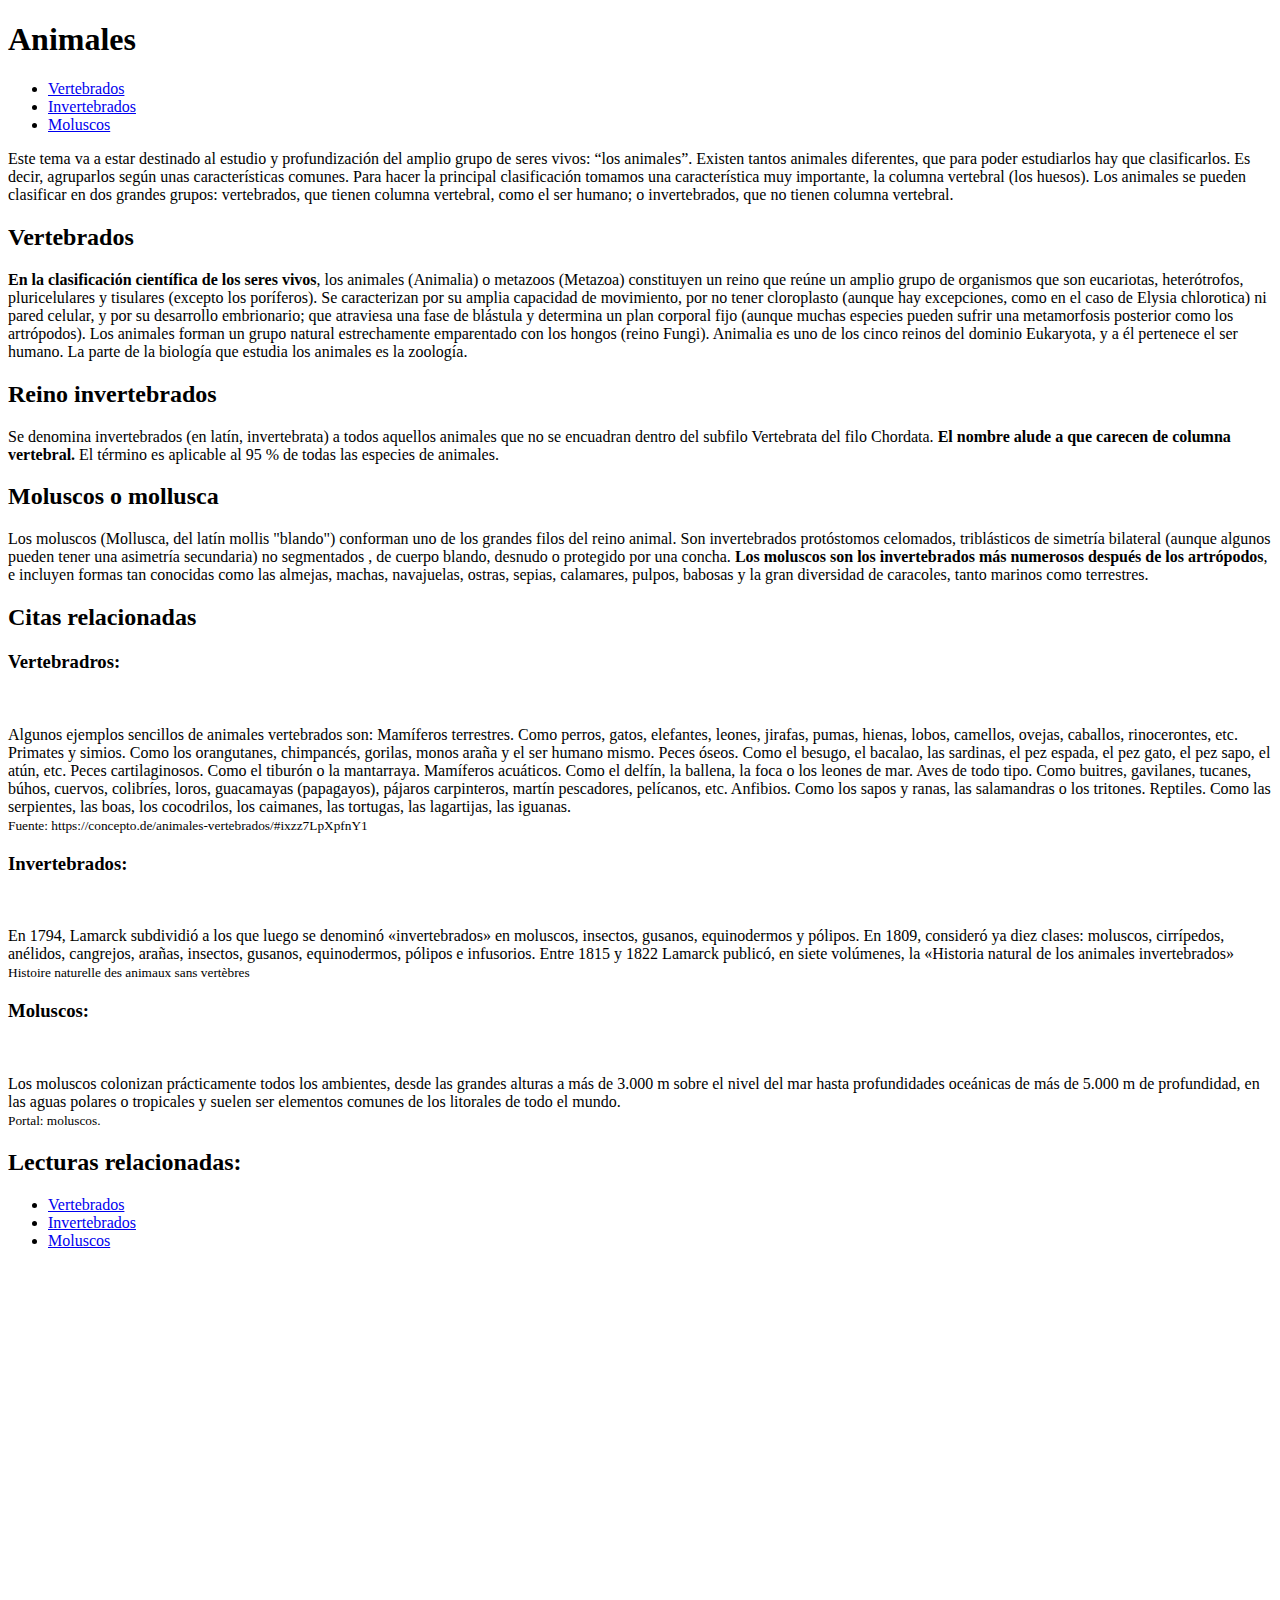
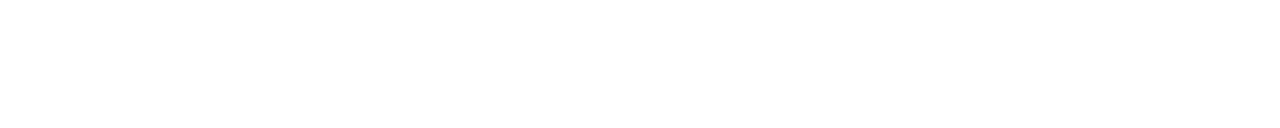
==== index.html @ 8828ab28 "agregamos un h1" ====
<!DOCTYPE html>
<html lang="en">

<head>
    <meta charset="UTF-8">
    <meta http-equiv="X-UA-Compatible" content="IE=edge">
    <meta name="viewport" content="width=device-width, initial-scale=1.0">
    <meta name="author" content="Thomygonn">
    <meta name="keywords" content="">
    <!--llenar-->
    <meta name="description" content="">
    <!--llenar-->
    <title> Animales | Inicio </title>

    <link rel="stylesheet" href="./style.css" type="text/css">
    <!--ref css -->
    <link rel="shortcut icon" href="../Trabajo animales/img/fox.png" type="image/x-icon">

    <link href="https://fonts.googleapis.com/css2?family=Raleway:ital,wght@1,100&display=swap" rel="stylesheet">



</head>
<!-- este es mi comentario (?) -->
<h1></h1>
<body>

    <header>
        <h1> Animales</h1>
    </header> <!-- header-->


    <nav>
        <ul>
            <li> <a href="#vertebrados"> <span class="navegador"> Vertebrados</span> </a> </li>
            <li> <a href="#invertebrados"> <span class="navegador"> Invertebrados</span> </a> </li>
            <li> <a href="#moluscos"> <span class="navegador"> Moluscos</span> </a> </li>
        </ul>
    </nav>

    <main>

        <p> Este tema va a estar destinado al estudio y profundización del amplio grupo de seres vivos: “los
            animales”.
            Existen tantos animales diferentes, que para poder estudiarlos hay que clasificarlos. Es decir, agruparlos
            <!--párrafo introductorio-->
            según unas características comunes. Para hacer la principal clasificación tomamos una característica muy
            importante, la columna vertebral (los huesos).
            Los animales se pueden clasificar en dos grandes grupos: vertebrados, que tienen columna vertebral,
            como el ser humano; o invertebrados, que no tienen columna vertebral.
        </p>



        <h2 id="vertebrados"> Vertebrados</h2>

        <p> <strong> En la clasificación científica de los seres vivos</strong>, los animales (Animalia) o metazoos
            (Metazoa) constituyen un reino que reúne un amplio grupo de organismos que son eucariotas, heterótrofos,
            pluricelulares y tisulares (excepto los poríferos). Se caracterizan por su amplia capacidad de movimiento,
            por no tener cloroplasto (aunque hay excepciones, como en el caso de Elysia chlorotica) ni pared celular, y
            por su desarrollo embrionario; que atraviesa una fase de blástula y determina un plan corporal fijo (aunque
            muchas especies pueden sufrir una metamorfosis posterior como los artrópodos). Los animales forman un grupo
            natural estrechamente emparentado con los hongos (reino Fungi). Animalia es uno de los cinco reinos del
            dominio Eukaryota, y a él pertenece el ser humano. La parte de la biología que estudia los animales es la
            zoología.</p>

        <!--use strong para determinar mas detalles, en vez de hacer span con class -->


        <h2 id="invertebrados">Reino invertebrados</h2>

        <p> Se denomina invertebrados (en latín, invertebrata) a todos aquellos animales que no se encuadran dentro del
            subfilo Vertebrata del filo Chordata. <strong>El nombre alude a que carecen de columna vertebral.</strong>
            El término es aplicable al 95 % de todas las especies de animales.​</p>

        <!--SPAN 2 -->


        <h2 id="moluscos">Moluscos o mollusca</h2>

        <p> Los moluscos (Mollusca, del latín mollis "blando") conforman uno de los grandes filos del reino animal. Son
            invertebrados protóstomos celomados, triblásticos de simetría bilateral (aunque algunos pueden tener una
            asimetría secundaria) no segmentados , de cuerpo blando, desnudo o protegido por una concha. <strong>Los
                moluscos son los invertebrados más numerosos después de los artrópodos</strong>, e incluyen formas tan
            conocidas como las almejas, machas, navajuelas, ostras, sepias, calamares, pulpos, babosas y la gran
            diversidad de caracoles, tanto marinos como terrestres.</p>

        <!--SPAN 3 -->


        <!--Citas relacionadas-->

        <h2>Citas relacionadas</h2>


        <h3>Vertebradros:</h3> <br>
        <!--cita de vertebrados-->
        <p class="italica">Algunos ejemplos sencillos de animales vertebrados son:

            Mamíferos terrestres. Como perros, gatos, elefantes, leones, jirafas, pumas, hienas, lobos, camellos,
            ovejas, caballos, rinocerontes, etc.
            Primates y simios. Como los orangutanes, chimpancés, gorilas, monos araña y el ser humano mismo.
            Peces óseos. Como el besugo, el bacalao, las sardinas, el pez espada, el pez gato, el pez sapo, el atún,
            etc.
            Peces cartilaginosos. Como el tiburón o la mantarraya.
            Mamíferos acuáticos. Como el delfín, la ballena, la foca o los leones de mar.
            Aves de todo tipo. Como buitres, gavilanes, tucanes, búhos, cuervos, colibríes, loros, guacamayas
            (papagayos), pájaros carpinteros, martín pescadores, pelícanos, etc.
            Anfibios. Como los sapos y ranas, las salamandras o los tritones.
            Reptiles. Como las serpientes, las boas, los cocodrilos, los caimanes, las tortugas, las lagartijas, las
            iguanas. <br>
            <small> Fuente: https://concepto.de/animales-vertebrados/#ixzz7LpXpfnY1 </small> <br>


        </p>

        <h3> Invertebrados:</h3> <br>
        <!--cita invertebrados-->
        <p class="italica">En 1794, Lamarck subdividió a los que luego se denominó «invertebrados» en moluscos,
            insectos, gusanos, equinodermos y pólipos. En 1809, consideró ya diez clases: moluscos, cirrípedos,
            anélidos, cangrejos, arañas, insectos, gusanos, equinodermos, pólipos e infusorios. Entre 1815 y 1822
            Lamarck publicó, en siete volúmenes, la «Historia natural de los animales invertebrados» <br>
            <small>Histoire naturelle des animaux sans vertèbres</small> <br>
        </p>

        <h3>Moluscos:</h3> <br>
        <!--citas moluscos-->
        <p class="italica">
            Los moluscos colonizan prácticamente todos los ambientes, desde las grandes alturas a más de 3.000 m sobre
            el nivel del mar hasta profundidades oceánicas de más de 5.000 m de profundidad, en las aguas polares o
            tropicales y suelen ser elementos comunes de los litorales de todo el mundo. <br>
            <small> Portal: moluscos.</small> <br>
        </p>


        <h2>Lecturas relacionadas:</h2>
        <!--Puse asi para que me mande a un archivo en nueva pestaña pero no sabia que linkear-->
        <ul>

            <li> <a href="link2" target="_blank"> Vertebrados</a> </li>
            <li> <a href="link3" target="_blank"> Invertebrados </a> </li>
            <li> <a href="link4" target="_blank"> Moluscos</a> </li>

        </ul>
<!--Mapa, lo agrego iara-->
        <iframe
            src="https://www.google.com/maps/embed?pb=!1m18!1m12!1m3!1d26268.046812276378!2d-58.46223981170157!3d-34.61665499917407!2m3!1f0!2f0!3f0!3m2!1i1024!2i768!4f13.1!3m3!1m2!1s0x95bcca3911f8ab2d%3A0x27b394c2f3d87d2d!2sCaballito%2C%20CABA!5e0!3m2!1ses!2sar!4v1647630066251!5m2!1ses!2sar"
            width="600" height="450" style="border:0;" allowfullscreen="" loading="lazy"></iframe>
    </main>
</body>

</html>
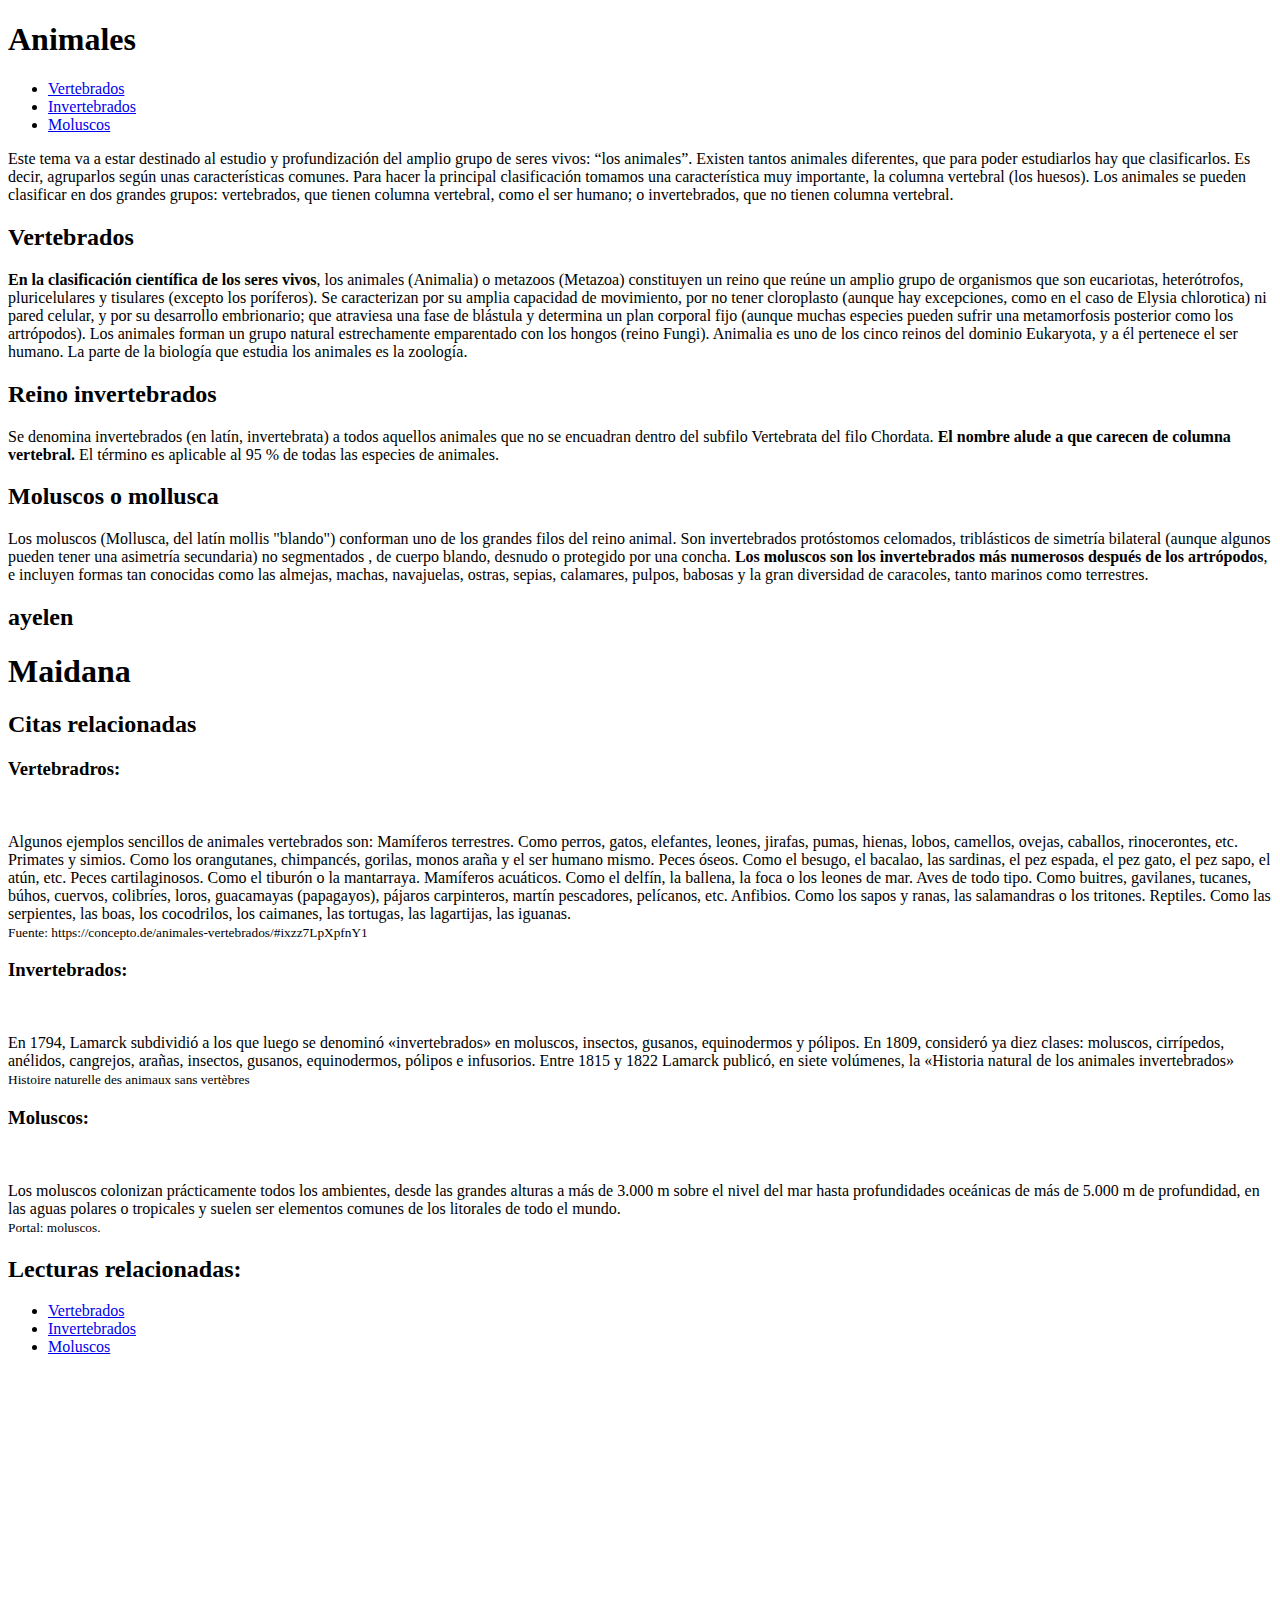
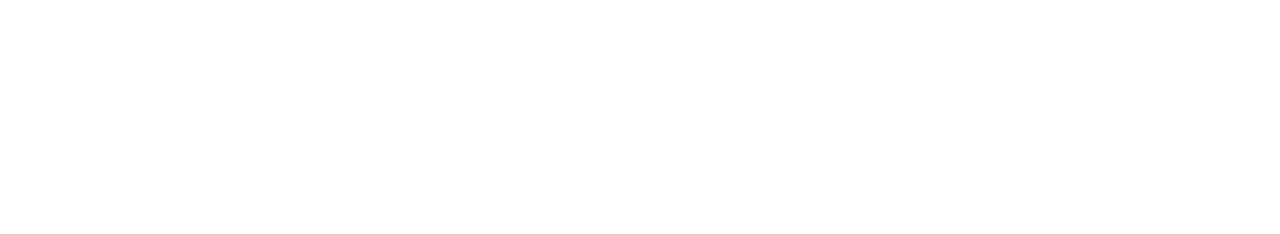
==== commit 1e2ed577: "cambio 3" ====
--- a/index.html
+++ b/index.html
@@ -86,8 +86,8 @@
             diversidad de caracoles, tanto marinos como terrestres.</p>
 
         <!--SPAN 3 -->
-
-
+        <h2>ayelen</h2>
+        <h1>Maidana </h1>
         <!--Citas relacionadas-->
 
         <h2>Citas relacionadas</h2>
